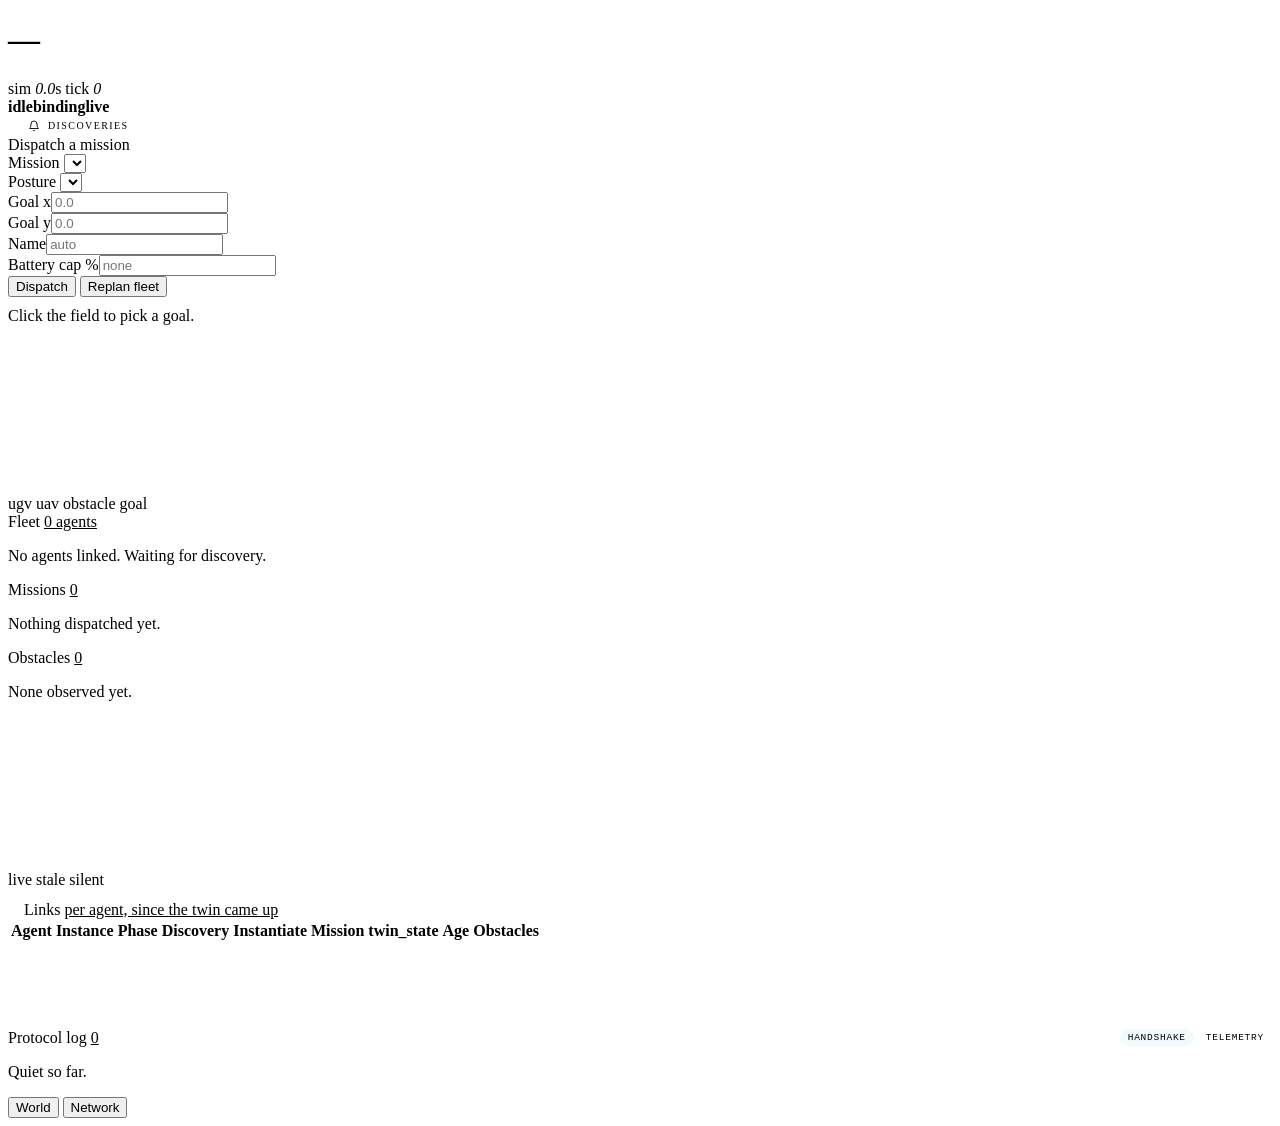
==== aggregate_twin/gui/static/index.html @ 5ff3a7ca "feat(handshake) added handshake modes and inigrated linking and missions trough generic implementati" ====
<!doctype html>
<html lang="en">
<head>
<meta charset="utf-8">
<meta name="viewport" content="width=device-width, initial-scale=1">
<title>Fleet console</title>
<link rel="stylesheet" href="/theme.css">
<style>
  /* layout that belongs to this console only -- tokens live in theme.css */
  /* World: dispatch on the left, live lists on the right, map in between --
     keeps the tall form off the same edge as the three growing lists, which
     is what was crowding the field. */
  main#world{grid-template-columns:300px minmax(0,1fr) 330px}
  main#network{grid-template-columns:minmax(0,1fr) 330px}
  /* theme.css's `aside` assumes a right-hand column, so flip the divider. */
  aside.pane-l{border-left:0;border-right:1px solid var(--rule)}

  @media (max-width:900px){
    /* Stacked, the map has to come first -- source order puts the form first
       so it owns the left column on desktop. Orders are set explicitly on all
       three children: leaving the asides to source order would have slotted
       the tall dispatch form between the map and the lists. */
    main#world.active{grid-template-rows:300px auto auto}
    main#world > .field{order:1}
    main#world > aside:not(.pane-l){order:2}
    main#world > aside.pane-l{order:3;border-right:0;border-top:1px solid var(--rule)}
  }
  .stack{display:grid;grid-template-rows:minmax(0,1fr) minmax(140px,38%);min-height:0}
  .sheet{overflow:auto;min-height:0;border-top:1px solid var(--rule);background:var(--panel-2)}
  .sheet .eyebrow{padding:12px 16px 0}
  .strip{display:flex;flex-wrap:wrap;gap:0;border-bottom:1px solid var(--rule)}
  .strip div{flex:1;min-width:88px;padding:11px 14px;border-right:1px solid var(--rule)}
  .strip b{display:block;font-family:var(--mono);font-size:17px;font-weight:500;color:var(--text)}
  .strip span{font-family:var(--mono);font-size:9.5px;letter-spacing:.16em;
              text-transform:uppercase;color:var(--muted)}
  /* small toggle inside the Protocol log header - handshake vs telemetry */
  .logToggle{float:right;display:flex;gap:4px}
  .logTab{font:9.5px var(--mono, ui-monospace, monospace);letter-spacing:.08em;
          text-transform:uppercase;padding:3px 8px;border-radius:99px;
          border:1px solid var(--rule);background:transparent;color:var(--muted);cursor:pointer}
  .logTab[aria-selected="true"]{color:var(--text);border-color:var(--signal);background:rgba(127,209,222,.1)}

  /* --- discovery: header trigger + slide-out drawer ---------------------
     The trigger sits in the header next to the lifecycle rail and borrows
     .rail b's visual language, so it reads as part of the existing status
     furniture rather than a bolted-on widget. It deliberately does NOT live
     inside .field -- theme.css already parks .legend at right:14px/top:12px
     there, which is what the earlier placement was colliding with.

     Inside the drawer, each DiscoveryMessage field is a plain label+select
     (theme.css already styles input/select) listing whichever config layers
     actually had a value for it, plus "Custom". The full value of the
     current selection renders underneath in a .dvalue block, so nested
     dicts like shape/kinematics/topics are readable rather than clipped
     into a one-line summary. */
  .discoTrigger{display:flex;align-items:center;gap:8px;margin-left:10px;
        font-family:var(--mono);font-size:10px;letter-spacing:.14em;text-transform:uppercase;
        font-weight:500;padding:4px 10px;border:1px solid var(--rule);background:transparent;
        color:var(--muted);cursor:pointer}
  .discoTrigger:hover{color:var(--signal);border-color:var(--signal)}
  .discoTrigger .badge{display:none;min-width:16px;padding:0 5px;border-radius:99px;
        background:var(--signal);color:var(--ink);font-size:9.5px;font-weight:600;
        letter-spacing:0;line-height:15px;text-align:center}
  .discoTrigger.has .badge{display:block}
  .discoTrigger.has{color:var(--text);border-color:var(--signal)}

  .drawer{position:fixed;inset:0;z-index:60;visibility:hidden}
  .drawer.open{visibility:visible}
  .drawer .scrim{position:absolute;inset:0;background:rgba(11,18,22,.6);
        opacity:0;transition:opacity .18s ease}
  .drawer.open .scrim{opacity:1}
  .drawer .panel{position:absolute;top:0;right:0;height:100%;width:min(460px,94vw);
        display:flex;flex-direction:column;background:var(--panel);
        border-left:1px solid var(--rule);transform:translateX(100%);transition:transform .2s ease}
  .drawer.open .panel{transform:translateX(0)}
  .panelHead{display:flex;align-items:center;gap:10px;padding:13px 16px;
        border-bottom:1px solid var(--rule);background:var(--panel-2)}
  .panelHead h2{flex:1;margin:0;font-size:13px;font-weight:600;letter-spacing:.04em}
  .panelHead .count{font-family:var(--mono);font-size:10px;letter-spacing:.12em;
        text-transform:uppercase;color:var(--muted)}
  .panelHead button{padding:3px 9px;font-size:13px;line-height:1.1;letter-spacing:0}
  .panelBody{flex:1;overflow-y:auto;min-height:0}
  .panelBody .row{cursor:pointer}
  .panelBody .row:hover{border-color:var(--signal)}

  .dfield{padding:12px 0;border-top:1px solid var(--rule-soft)}
  .dfield:first-of-type{border-top:none}
  .dvalue{margin-top:6px;padding:7px 9px;max-height:170px;overflow:auto;
        background:var(--panel-2);border:1px solid var(--rule-soft);
        font-family:var(--mono);font-size:11px;line-height:1.55;color:var(--text);
        white-space:pre-wrap;overflow-wrap:anywhere}
  .dvalue.none{color:var(--dim)}
  textarea.dcustom{width:100%;margin-top:6px;background:var(--panel-2);border:1px solid var(--rule);
        color:var(--text);font-family:var(--mono);font-size:11px;line-height:1.55;
        padding:7px 9px;resize:vertical;appearance:none}
  textarea.dcustom:focus{outline:none;border-color:var(--signal)}
  .dactions{display:flex;gap:8px;margin-top:16px}
  .dactions button{flex:1;padding:8px 12px;font-size:10px;letter-spacing:.12em}

  /* mode bar pinned to the drawer foot -- governs how the NEXT discovery is
     handled, so it sits with the queue it affects rather than in the page
     header where it'd read as unrelated global chrome. */
  .modeBar{display:flex;align-items:center;gap:12px;padding:12px 16px;
        border-top:1px solid var(--rule);background:var(--panel-2)}
  .modeTxt{flex:1;min-width:0}
  .modeTxt b{display:block;font-family:var(--mono);font-size:10px;letter-spacing:.14em;
        text-transform:uppercase;font-weight:500;color:var(--muted)}
  .modeTxt span{display:block;margin-top:3px;font-family:var(--mono);font-size:10.5px;
        line-height:1.45;color:var(--dim)}
  .toggle{flex:0 0 auto;width:38px;height:20px;padding:0;position:relative;border-radius:99px;
        border:1px solid var(--rule);background:var(--panel-3);cursor:pointer;transition:.14s}
  .toggle s{position:absolute;top:2px;left:2px;width:14px;height:14px;border-radius:50%;
        background:var(--muted);text-decoration:none;transition:.14s}
  .toggle:hover{border-color:var(--signal)}
  .toggle[aria-checked="true"]{background:var(--signal);border-color:var(--signal)}
  .toggle[aria-checked="true"] s{left:20px;background:var(--ink)}
</style>
</head>
<body>

<header>
  <h1 id="twinName">—<span id="ns"></span></h1>
  <span class="meter">sim <i id="simTime">0.0</i>s</span>
  <span class="meter">tick <i id="step">0</i></span>
  <div class="rail" id="rail">
    <b data-s="IDLE">idle</b><b data-s="BINDING">binding</b><b data-s="LIVE">live</b>
  </div>
  <button class="discoTrigger" id="discoveryTrigger" type="button" aria-haspopup="dialog" aria-expanded="false">
    <svg width="12" height="12" viewBox="0 0 24 24" fill="none" stroke="currentColor" stroke-width="1.8"
         stroke-linecap="round" stroke-linejoin="round" aria-hidden="true">
      <path d="M18 8a6 6 0 0 0-12 0c0 7-3 9-3 9h18s-3-2-3-9"/>
      <path d="M13.73 21a2 2 0 0 1-3.46 0"/>
    </svg>
    <span>Discoveries</span>
    <b class="badge" id="discoveryBadge">0</b>
  </button>
</header>
<div class="banner" id="banner"></div>

<!-- ─── sheet 1 · world ─────────────────────────────────────────────── -->
<main id="world" class="active">
  <aside class="pane-l">
    <section>
      <div class="eyebrow">Dispatch a mission</div>
      <div class="fld">
        <label for="mType">Mission</label>
        <select id="mType"></select>
      </div>
      <div class="fld">
        <label for="mPosture">Posture</label>
        <select id="mPosture"></select>
      </div>
      <div class="grid2 fld" id="goalFields">
        <div><label for="mX">Goal x</label><input id="mX" type="number" step="0.1" placeholder="0.0"></div>
        <div><label for="mY">Goal y</label><input id="mY" type="number" step="0.1" placeholder="0.0"></div>
      </div>
      <div class="fld" id="wpField" hidden>
        <label for="mWaypoints">Waypoints — x,y per line</label>
        <input id="mWaypoints" placeholder="2,3  4,5">
      </div>
      <div class="fld" id="targetField" hidden>
        <label for="mTarget">Target id</label><input id="mTarget" type="number" placeholder="7">
      </div>
      <div class="fld" id="unlockField" hidden>
        <label for="mUnlock">Unlocks at sim time [s]</label><input id="mUnlock" type="number" step="1" placeholder="30">
      </div>
      <div class="grid2 fld">
        <div><label for="mId">Name</label><input id="mId" placeholder="auto"></div>
        <div><label for="mBudget">Battery cap %</label><input id="mBudget" type="number" placeholder="none"></div>
      </div>
      <div class="grid2">
        <button class="primary" id="btnDispatch">Dispatch</button>
        <button id="btnReplan">Replan fleet</button>
      </div>
      <p class="empty" id="formNote" style="margin-top:10px">Click the field to pick a goal.</p>
    </section>
  </aside>

  <div class="field">
    <canvas id="cvWorld"></canvas>
    <div class="legend">
      <span><s style="background:var(--signal)"></s>ugv</span>
      <span><s style="background:var(--uav)"></s>uav</span>
      <span><s style="background:var(--warn)"></s>obstacle</span>
      <span><s style="background:var(--goal)"></s>goal</span>
    </div>
    <div class="readout" id="readout"></div>
  </div>

  <aside>
    <section>
      <div class="eyebrow">Fleet <u id="fleetCount">0 agents</u></div>
      <div id="fleetBox"><p class="empty">No agents linked. Waiting for discovery.</p></div>
    </section>

    <section>
      <div class="eyebrow">Missions <u id="missionCount">0</u></div>
      <div id="missionBox"><p class="empty">Nothing dispatched yet.</p></div>
    </section>

    <section>
      <div class="eyebrow">Obstacles <u id="obstacleCount">0</u></div>
      <div id="obstacleBox"><p class="empty">None observed yet.</p></div>
    </section>
  </aside>
</main>

<!-- ─── sheet 2 · network ───────────────────────────────────────────── -->
<main id="network">
  <div class="stack">
    <div class="field">
      <canvas id="cvNet"></canvas>
      <div class="legend">
        <span><s style="background:var(--ok)"></s>live</span>
        <span><s style="background:var(--warn)"></s>stale</span>
        <span><s style="background:var(--bad)"></s>silent</span>
      </div>
      <div class="readout" id="netReadout"></div>
    </div>
    <div class="sheet">
      <div class="eyebrow">Links <u>per agent, since the twin came up</u></div>
      <table>
        <thead><tr>
          <th>Agent</th><th>Instance</th><th>Phase</th>
          <th class="num">Discovery</th><th class="num">Instantiate</th><th class="num">Mission</th>
          <th class="num">twin_state</th><th class="num">Age</th><th class="num">Obstacles</th>
        </tr></thead>
        <tbody id="linkRows"></tbody>
      </table>
    </div>
  </div>

  <aside>
    <div class="strip" id="counters"></div>
    <section>
      <div class="eyebrow">Protocol log <u id="logCount">0</u>
        <span class="logToggle">
          <button class="logTab" data-log="handshake" aria-selected="true">Handshake</button>
          <button class="logTab" data-log="telemetry" aria-selected="false">Telemetry</button>
        </span>
      </div>
      <div class="log" id="eventLog"><p class="empty">Quiet so far.</p></div>
    </section>
  </aside>
</main>

<div class="sheets" role="tablist">
  <button class="tab" id="tabWorld" role="tab" aria-selected="true" data-sheet="world">World</button>
  <button class="tab" id="tabNet" role="tab" aria-selected="false" data-sheet="network">Network</button>
  <div class="spacer"></div>
  <span class="stat" id="footStat"></span>
</div>

<div class="drawer" id="discoveryDrawer" aria-hidden="true">
  <div class="scrim" id="discoveryScrim"></div>
  <div class="panel" role="dialog" aria-label="Discoveries">
    <div class="panelHead">
      <h2>Discoveries</h2>
      <span class="count" id="discoveryDrawerCount">0 pending</span>
      <button id="discoveryClose" type="button" aria-label="Close">&times;</button>
    </div>
    <div class="panelBody" id="discoveryBox"></div>
    <div class="modeBar">
      <div class="modeTxt">
        <b>Autocomplete</b>
        <span id="autoHint">Discoveries wait here for review.</span>
      </div>
      <button class="toggle" id="autoToggle" type="button" role="switch" aria-checked="false">
        <s></s>
      </button>
    </div>
  </div>
</div>

<script src="/app.js"></script>
<script src="/world.js"></script>
<script src="/network.js"></script>
<script>App.boot();</script>
</body>
</html>
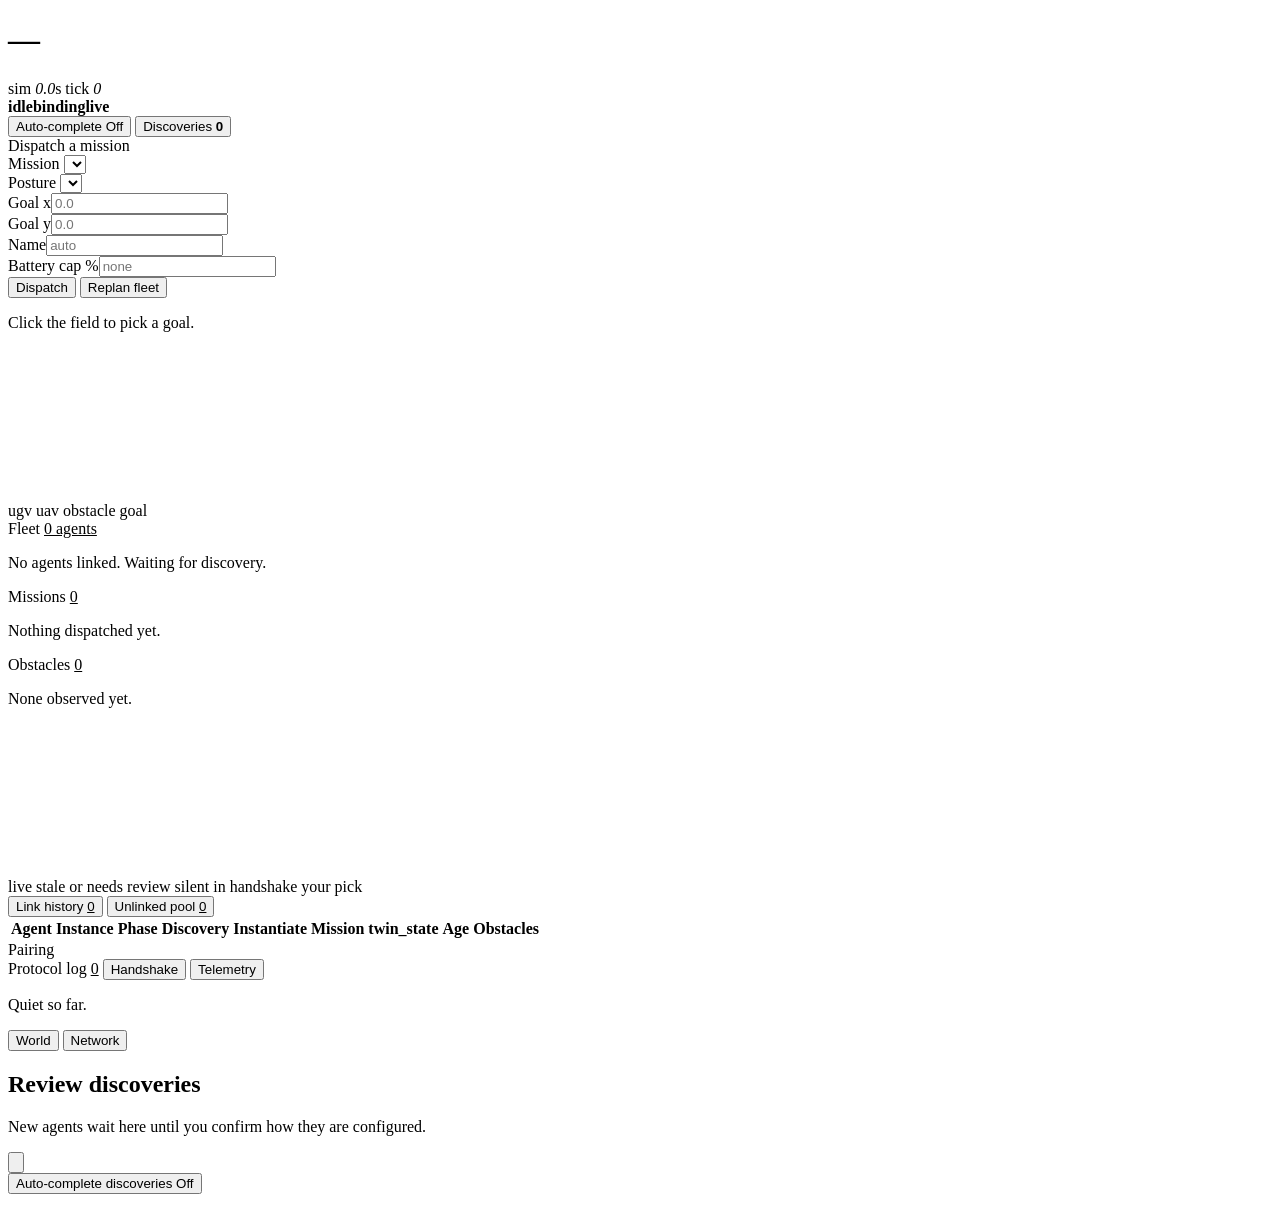
==== commit 96ecb796: "feat(aggregate-gui) updated aggregate gui" ====
--- a/aggregate_twin/gui/static/index.html
+++ b/aggregate_twin/gui/static/index.html
@@ -5,139 +5,36 @@
 <meta name="viewport" content="width=device-width, initial-scale=1">
 <title>Fleet console</title>
 <link rel="stylesheet" href="/theme.css">
-<style>
-  /* layout that belongs to this console only -- tokens live in theme.css */
-  /* World: dispatch on the left, live lists on the right, map in between --
-     keeps the tall form off the same edge as the three growing lists, which
-     is what was crowding the field. */
-  main#world{grid-template-columns:300px minmax(0,1fr) 330px}
-  main#network{grid-template-columns:minmax(0,1fr) 330px}
-  /* theme.css's `aside` assumes a right-hand column, so flip the divider. */
-  aside.pane-l{border-left:0;border-right:1px solid var(--rule)}
-
-  @media (max-width:900px){
-    /* Stacked, the map has to come first -- source order puts the form first
-       so it owns the left column on desktop. Orders are set explicitly on all
-       three children: leaving the asides to source order would have slotted
-       the tall dispatch form between the map and the lists. */
-    main#world.active{grid-template-rows:300px auto auto}
-    main#world > .field{order:1}
-    main#world > aside:not(.pane-l){order:2}
-    main#world > aside.pane-l{order:3;border-right:0;border-top:1px solid var(--rule)}
-  }
-  .stack{display:grid;grid-template-rows:minmax(0,1fr) minmax(140px,38%);min-height:0}
-  .sheet{overflow:auto;min-height:0;border-top:1px solid var(--rule);background:var(--panel-2)}
-  .sheet .eyebrow{padding:12px 16px 0}
-  .strip{display:flex;flex-wrap:wrap;gap:0;border-bottom:1px solid var(--rule)}
-  .strip div{flex:1;min-width:88px;padding:11px 14px;border-right:1px solid var(--rule)}
-  .strip b{display:block;font-family:var(--mono);font-size:17px;font-weight:500;color:var(--text)}
-  .strip span{font-family:var(--mono);font-size:9.5px;letter-spacing:.16em;
-              text-transform:uppercase;color:var(--muted)}
-  /* small toggle inside the Protocol log header - handshake vs telemetry */
-  .logToggle{float:right;display:flex;gap:4px}
-  .logTab{font:9.5px var(--mono, ui-monospace, monospace);letter-spacing:.08em;
-          text-transform:uppercase;padding:3px 8px;border-radius:99px;
-          border:1px solid var(--rule);background:transparent;color:var(--muted);cursor:pointer}
-  .logTab[aria-selected="true"]{color:var(--text);border-color:var(--signal);background:rgba(127,209,222,.1)}
-
-  /* --- discovery: header trigger + slide-out drawer ---------------------
-     The trigger sits in the header next to the lifecycle rail and borrows
-     .rail b's visual language, so it reads as part of the existing status
-     furniture rather than a bolted-on widget. It deliberately does NOT live
-     inside .field -- theme.css already parks .legend at right:14px/top:12px
-     there, which is what the earlier placement was colliding with.
-
-     Inside the drawer, each DiscoveryMessage field is a plain label+select
-     (theme.css already styles input/select) listing whichever config layers
-     actually had a value for it, plus "Custom". The full value of the
-     current selection renders underneath in a .dvalue block, so nested
-     dicts like shape/kinematics/topics are readable rather than clipped
-     into a one-line summary. */
-  .discoTrigger{display:flex;align-items:center;gap:8px;margin-left:10px;
-        font-family:var(--mono);font-size:10px;letter-spacing:.14em;text-transform:uppercase;
-        font-weight:500;padding:4px 10px;border:1px solid var(--rule);background:transparent;
-        color:var(--muted);cursor:pointer}
-  .discoTrigger:hover{color:var(--signal);border-color:var(--signal)}
-  .discoTrigger .badge{display:none;min-width:16px;padding:0 5px;border-radius:99px;
-        background:var(--signal);color:var(--ink);font-size:9.5px;font-weight:600;
-        letter-spacing:0;line-height:15px;text-align:center}
-  .discoTrigger.has .badge{display:block}
-  .discoTrigger.has{color:var(--text);border-color:var(--signal)}
-
-  .drawer{position:fixed;inset:0;z-index:60;visibility:hidden}
-  .drawer.open{visibility:visible}
-  .drawer .scrim{position:absolute;inset:0;background:rgba(11,18,22,.6);
-        opacity:0;transition:opacity .18s ease}
-  .drawer.open .scrim{opacity:1}
-  .drawer .panel{position:absolute;top:0;right:0;height:100%;width:min(460px,94vw);
-        display:flex;flex-direction:column;background:var(--panel);
-        border-left:1px solid var(--rule);transform:translateX(100%);transition:transform .2s ease}
-  .drawer.open .panel{transform:translateX(0)}
-  .panelHead{display:flex;align-items:center;gap:10px;padding:13px 16px;
-        border-bottom:1px solid var(--rule);background:var(--panel-2)}
-  .panelHead h2{flex:1;margin:0;font-size:13px;font-weight:600;letter-spacing:.04em}
-  .panelHead .count{font-family:var(--mono);font-size:10px;letter-spacing:.12em;
-        text-transform:uppercase;color:var(--muted)}
-  .panelHead button{padding:3px 9px;font-size:13px;line-height:1.1;letter-spacing:0}
-  .panelBody{flex:1;overflow-y:auto;min-height:0}
-  .panelBody .row{cursor:pointer}
-  .panelBody .row:hover{border-color:var(--signal)}
-
-  .dfield{padding:12px 0;border-top:1px solid var(--rule-soft)}
-  .dfield:first-of-type{border-top:none}
-  .dvalue{margin-top:6px;padding:7px 9px;max-height:170px;overflow:auto;
-        background:var(--panel-2);border:1px solid var(--rule-soft);
-        font-family:var(--mono);font-size:11px;line-height:1.55;color:var(--text);
-        white-space:pre-wrap;overflow-wrap:anywhere}
-  .dvalue.none{color:var(--dim)}
-  textarea.dcustom{width:100%;margin-top:6px;background:var(--panel-2);border:1px solid var(--rule);
-        color:var(--text);font-family:var(--mono);font-size:11px;line-height:1.55;
-        padding:7px 9px;resize:vertical;appearance:none}
-  textarea.dcustom:focus{outline:none;border-color:var(--signal)}
-  .dactions{display:flex;gap:8px;margin-top:16px}
-  .dactions button{flex:1;padding:8px 12px;font-size:10px;letter-spacing:.12em}
-
-  /* mode bar pinned to the drawer foot -- governs how the NEXT discovery is
-     handled, so it sits with the queue it affects rather than in the page
-     header where it'd read as unrelated global chrome. */
-  .modeBar{display:flex;align-items:center;gap:12px;padding:12px 16px;
-        border-top:1px solid var(--rule);background:var(--panel-2)}
-  .modeTxt{flex:1;min-width:0}
-  .modeTxt b{display:block;font-family:var(--mono);font-size:10px;letter-spacing:.14em;
-        text-transform:uppercase;font-weight:500;color:var(--muted)}
-  .modeTxt span{display:block;margin-top:3px;font-family:var(--mono);font-size:10.5px;
-        line-height:1.45;color:var(--dim)}
-  .toggle{flex:0 0 auto;width:38px;height:20px;padding:0;position:relative;border-radius:99px;
-        border:1px solid var(--rule);background:var(--panel-3);cursor:pointer;transition:.14s}
-  .toggle s{position:absolute;top:2px;left:2px;width:14px;height:14px;border-radius:50%;
-        background:var(--muted);text-decoration:none;transition:.14s}
-  .toggle:hover{border-color:var(--signal)}
-  .toggle[aria-checked="true"]{background:var(--signal);border-color:var(--signal)}
-  .toggle[aria-checked="true"] s{left:20px;background:var(--ink)}
-</style>
+<link rel="stylesheet" href="/css/console.css">
+<link rel="stylesheet" href="/css/network.css">
+<link rel="stylesheet" href="/css/review.css">
+<script type="module" src="/js/main.js"></script>
 </head>
 <body>
 
 <header>
-  <h1 id="twinName">—<span id="ns"></span></h1>
+  <h1 id="twinName">—</h1>
   <span class="meter">sim <i id="simTime">0.0</i>s</span>
   <span class="meter">tick <i id="step">0</i></span>
   <div class="rail" id="rail">
     <b data-s="IDLE">idle</b><b data-s="BINDING">binding</b><b data-s="LIVE">live</b>
   </div>
-  <button class="discoTrigger" id="discoveryTrigger" type="button" aria-haspopup="dialog" aria-expanded="false">
-    <svg width="12" height="12" viewBox="0 0 24 24" fill="none" stroke="currentColor" stroke-width="1.8"
-         stroke-linecap="round" stroke-linejoin="round" aria-hidden="true">
-      <path d="M18 8a6 6 0 0 0-12 0c0 7-3 9-3 9h18s-3-2-3-9"/>
-      <path d="M13.73 21a2 2 0 0 1-3.46 0"/>
-    </svg>
-    <span>Discoveries</span>
-    <b class="badge" id="discoveryBadge">0</b>
-  </button>
+  <div class="header-actions">
+    <button class="switch" type="button" role="switch" aria-checked="false" data-autocomplete
+            title="Complete new discoveries from the config files instead of asking you">
+      <span class="switch-track" aria-hidden="true"><span class="switch-thumb"></span></span>
+      <span class="switch-label">Auto-complete</span>
+      <span class="switch-state">Off</span>
+    </button>
+    <button class="review-trigger" id="reviewTrigger" type="button"
+            aria-haspopup="dialog" aria-expanded="false" aria-controls="review">
+      <span id="reviewTriggerLabel">Discoveries</span>
+      <b class="count" id="reviewTriggerCount">0</b>
+    </button>
+  </div>
 </header>
-<div class="banner" id="banner"></div>
-
-<!-- ─── sheet 1 · world ─────────────────────────────────────────────── -->
+<div class="banner" id="banner" role="alert"></div>
+
 <main id="world" class="active">
   <aside class="pane-l">
     <section>
@@ -155,24 +52,25 @@
         <div><label for="mY">Goal y</label><input id="mY" type="number" step="0.1" placeholder="0.0"></div>
       </div>
       <div class="fld" id="wpField" hidden>
-        <label for="mWaypoints">Waypoints — x,y per line</label>
+        <label for="mWaypoints">Waypoints, x,y separated by spaces</label>
         <input id="mWaypoints" placeholder="2,3  4,5">
       </div>
       <div class="fld" id="targetField" hidden>
         <label for="mTarget">Target id</label><input id="mTarget" type="number" placeholder="7">
       </div>
       <div class="fld" id="unlockField" hidden>
-        <label for="mUnlock">Unlocks at sim time [s]</label><input id="mUnlock" type="number" step="1" placeholder="30">
+        <label for="mUnlock">Unlocks at sim time [s]</label>
+        <input id="mUnlock" type="number" step="1" placeholder="30">
       </div>
       <div class="grid2 fld">
         <div><label for="mId">Name</label><input id="mId" placeholder="auto"></div>
         <div><label for="mBudget">Battery cap %</label><input id="mBudget" type="number" placeholder="none"></div>
       </div>
       <div class="grid2">
-        <button class="primary" id="btnDispatch">Dispatch</button>
-        <button id="btnReplan">Replan fleet</button>
-      </div>
-      <p class="empty" id="formNote" style="margin-top:10px">Click the field to pick a goal.</p>
+        <button class="primary" id="btnDispatch" type="button">Dispatch</button>
+        <button id="btnReplan" type="button">Replan fleet</button>
+      </div>
+      <p class="empty note" id="formNote">Click the field to pick a goal.</p>
     </section>
   </aside>
 
@@ -192,12 +90,10 @@
       <div class="eyebrow">Fleet <u id="fleetCount">0 agents</u></div>
       <div id="fleetBox"><p class="empty">No agents linked. Waiting for discovery.</p></div>
     </section>
-
     <section>
       <div class="eyebrow">Missions <u id="missionCount">0</u></div>
       <div id="missionBox"><p class="empty">Nothing dispatched yet.</p></div>
     </section>
-
     <section>
       <div class="eyebrow">Obstacles <u id="obstacleCount">0</u></div>
       <div id="obstacleBox"><p class="empty">None observed yet.</p></div>
@@ -205,38 +101,66 @@
   </aside>
 </main>
 
-<!-- ─── sheet 2 · network ───────────────────────────────────────────── -->
 <main id="network">
   <div class="stack">
     <div class="field">
-      <canvas id="cvNet"></canvas>
-      <div class="legend">
+      <canvas id="cvNet" tabindex="0" aria-label="Aggregate, linked pairs and the unlinked pool"></canvas>
+      <div class="legend at-bottom">
         <span><s style="background:var(--ok)"></s>live</span>
-        <span><s style="background:var(--warn)"></s>stale</span>
+        <span><s style="background:var(--warn)"></s>stale or needs review</span>
         <span><s style="background:var(--bad)"></s>silent</span>
+        <span><s style="background:var(--signal)"></s>in handshake</span>
+        <span><s style="background:var(--goal)"></s>your pick</span>
       </div>
       <div class="readout" id="netReadout"></div>
     </div>
     <div class="sheet">
-      <div class="eyebrow">Links <u>per agent, since the twin came up</u></div>
-      <table>
+      <div class="sheet-head">
+        <div class="pill-tabs" role="tablist" aria-label="Tables">
+          <button class="pill" type="button" role="tab" data-table="history" aria-selected="true">
+            Link history <u id="historyCount">0</u></button>
+          <button class="pill" type="button" role="tab" data-table="pool" aria-selected="false">
+            Unlinked pool <u id="poolCount">0</u></button>
+        </div>
+      </div>
+      <table id="historyTable">
         <thead><tr>
           <th>Agent</th><th>Instance</th><th>Phase</th>
           <th class="num">Discovery</th><th class="num">Instantiate</th><th class="num">Mission</th>
           <th class="num">twin_state</th><th class="num">Age</th><th class="num">Obstacles</th>
         </tr></thead>
-        <tbody id="linkRows"></tbody>
+        <tbody id="historyRows"></tbody>
       </table>
+      <table id="poolTable" hidden>
+        <thead><tr>
+          <th>Node</th><th>Status</th><th>Detail</th>
+          <th class="num">Heartbeat</th><th class="num">Last heard</th><th class="num">Evicted in</th><th></th>
+        </tr></thead>
+        <tbody id="poolRows"></tbody>
+      </table>
     </div>
   </div>
 
   <aside>
+    <section class="pairing" id="pairing">
+      <div class="eyebrow">Pairing <u id="pairingDiscovery"></u></div>
+      <div class="modes" role="radiogroup" aria-label="Pairing mode" id="modeGroup"></div>
+      <p class="mode-note" id="modeNote" hidden></p>
+      <div class="manual" id="manualPair" hidden>
+        <p class="manual-hint">Pick an agent and a free instance here, or click them on the graph.</p>
+        <div class="grid2">
+          <div><label for="pairAgent">Agent</label><select id="pairAgent"></select></div>
+          <div><label for="pairInstance">Instance</label><select id="pairInstance"></select></div>
+        </div>
+        <button class="primary wide" id="pairLink" type="button" disabled>Link pair</button>
+      </div>
+    </section>
     <div class="strip" id="counters"></div>
     <section>
       <div class="eyebrow">Protocol log <u id="logCount">0</u>
-        <span class="logToggle">
-          <button class="logTab" data-log="handshake" aria-selected="true">Handshake</button>
-          <button class="logTab" data-log="telemetry" aria-selected="false">Telemetry</button>
+        <span class="pill-tabs small" role="tablist" aria-label="Log channel">
+          <button class="pill" type="button" role="tab" data-log="handshake" aria-selected="true">Handshake</button>
+          <button class="pill" type="button" role="tab" data-log="telemetry" aria-selected="false">Telemetry</button>
         </span>
       </div>
       <div class="log" id="eventLog"><p class="empty">Quiet so far.</p></div>
@@ -244,37 +168,45 @@
   </aside>
 </main>
 
-<div class="sheets" role="tablist">
-  <button class="tab" id="tabWorld" role="tab" aria-selected="true" data-sheet="world">World</button>
-  <button class="tab" id="tabNet" role="tab" aria-selected="false" data-sheet="network">Network</button>
+<div class="sheets" role="tablist" aria-label="Sheets">
+  <button class="tab" role="tab" aria-selected="true" data-sheet="world" type="button">World</button>
+  <button class="tab" role="tab" aria-selected="false" data-sheet="network" type="button">Network</button>
   <div class="spacer"></div>
   <span class="stat" id="footStat"></span>
 </div>
 
-<div class="drawer" id="discoveryDrawer" aria-hidden="true">
-  <div class="scrim" id="discoveryScrim"></div>
-  <div class="panel" role="dialog" aria-label="Discoveries">
-    <div class="panelHead">
-      <h2>Discoveries</h2>
-      <span class="count" id="discoveryDrawerCount">0 pending</span>
-      <button id="discoveryClose" type="button" aria-label="Close">&times;</button>
-    </div>
-    <div class="panelBody" id="discoveryBox"></div>
-    <div class="modeBar">
-      <div class="modeTxt">
-        <b>Autocomplete</b>
-        <span id="autoHint">Discoveries wait here for review.</span>
-      </div>
-      <button class="toggle" id="autoToggle" type="button" role="switch" aria-checked="false">
-        <s></s>
+<div class="review" id="review" aria-hidden="true">
+  <div class="review-scrim" data-close></div>
+  <div class="review-panel" role="dialog" aria-modal="true" aria-labelledby="reviewTitle">
+    <div class="review-head">
+      <div class="review-titles">
+        <h2 id="reviewTitle">Review discoveries</h2>
+        <p id="reviewSub">New agents wait here until you confirm how they are configured.</p>
+      </div>
+      <button class="icon-button" type="button" data-close aria-label="Close review">
+        <svg viewBox="0 0 24 24" aria-hidden="true"><path d="M6 6l12 12M18 6L6 18"/></svg>
       </button>
     </div>
+
+    <div class="auto-card">
+      <button class="switch switch-large" type="button" role="switch" aria-checked="false"
+              data-autocomplete aria-describedby="autoHint">
+        <span class="switch-track" aria-hidden="true"><span class="switch-thumb"></span></span>
+        <span class="switch-label">Auto-complete discoveries</span>
+        <span class="switch-state">Off</span>
+      </button>
+      <p id="autoHint"></p>
+    </div>
+
+    <div class="review-body">
+      <nav class="review-queue" aria-label="Agents waiting for review">
+        <ol id="reviewQueue"></ol>
+      </nav>
+      <div class="review-form" id="reviewForm"></div>
+    </div>
   </div>
 </div>
 
-<script src="/app.js"></script>
-<script src="/world.js"></script>
-<script src="/network.js"></script>
-<script>App.boot();</script>
+<div class="toast" id="toast" role="status" aria-live="polite"></div>
 </body>
-</html>+</html>
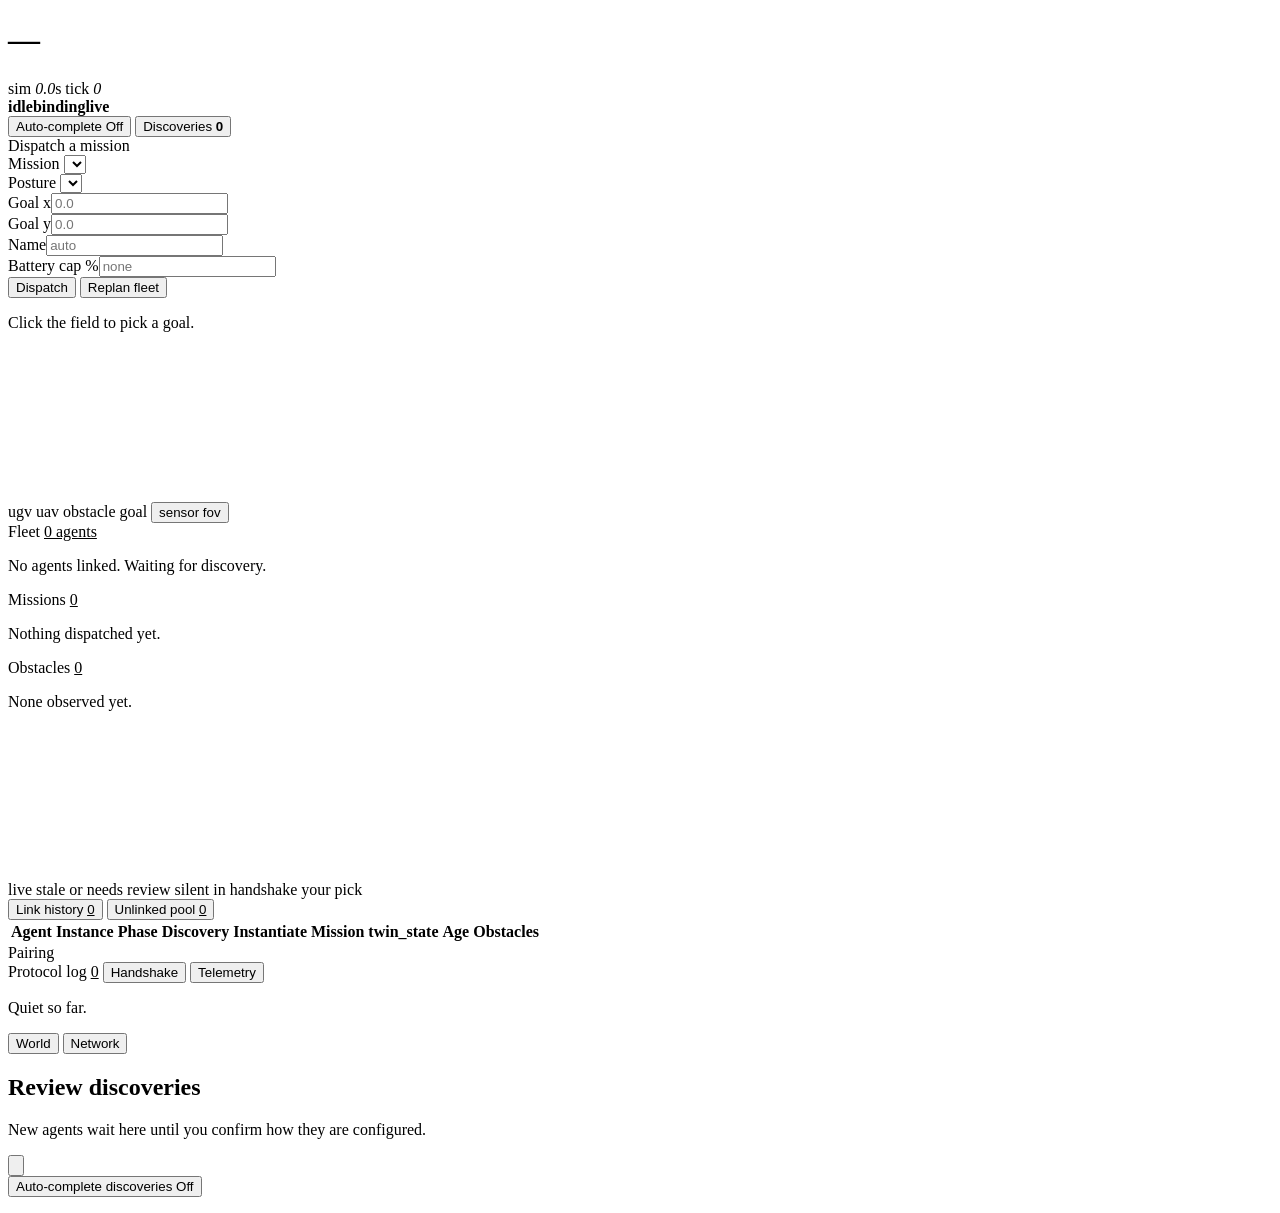
==== commit 06050855: "feat(aggregate-gui) learn each agent's sensor footprint from its detections" ====
--- a/aggregate_twin/gui/static/index.html
+++ b/aggregate_twin/gui/static/index.html
@@ -81,6 +81,8 @@
       <span><s style="background:var(--uav)"></s>uav</span>
       <span><s style="background:var(--warn)"></s>obstacle</span>
       <span><s style="background:var(--goal)"></s>goal</span>
+      <button class="toggle" id="btnFov" type="button" aria-pressed="true"
+              title="Sensor reach learned from each agent's detections">sensor fov</button>
     </div>
     <div class="readout" id="readout"></div>
   </div>
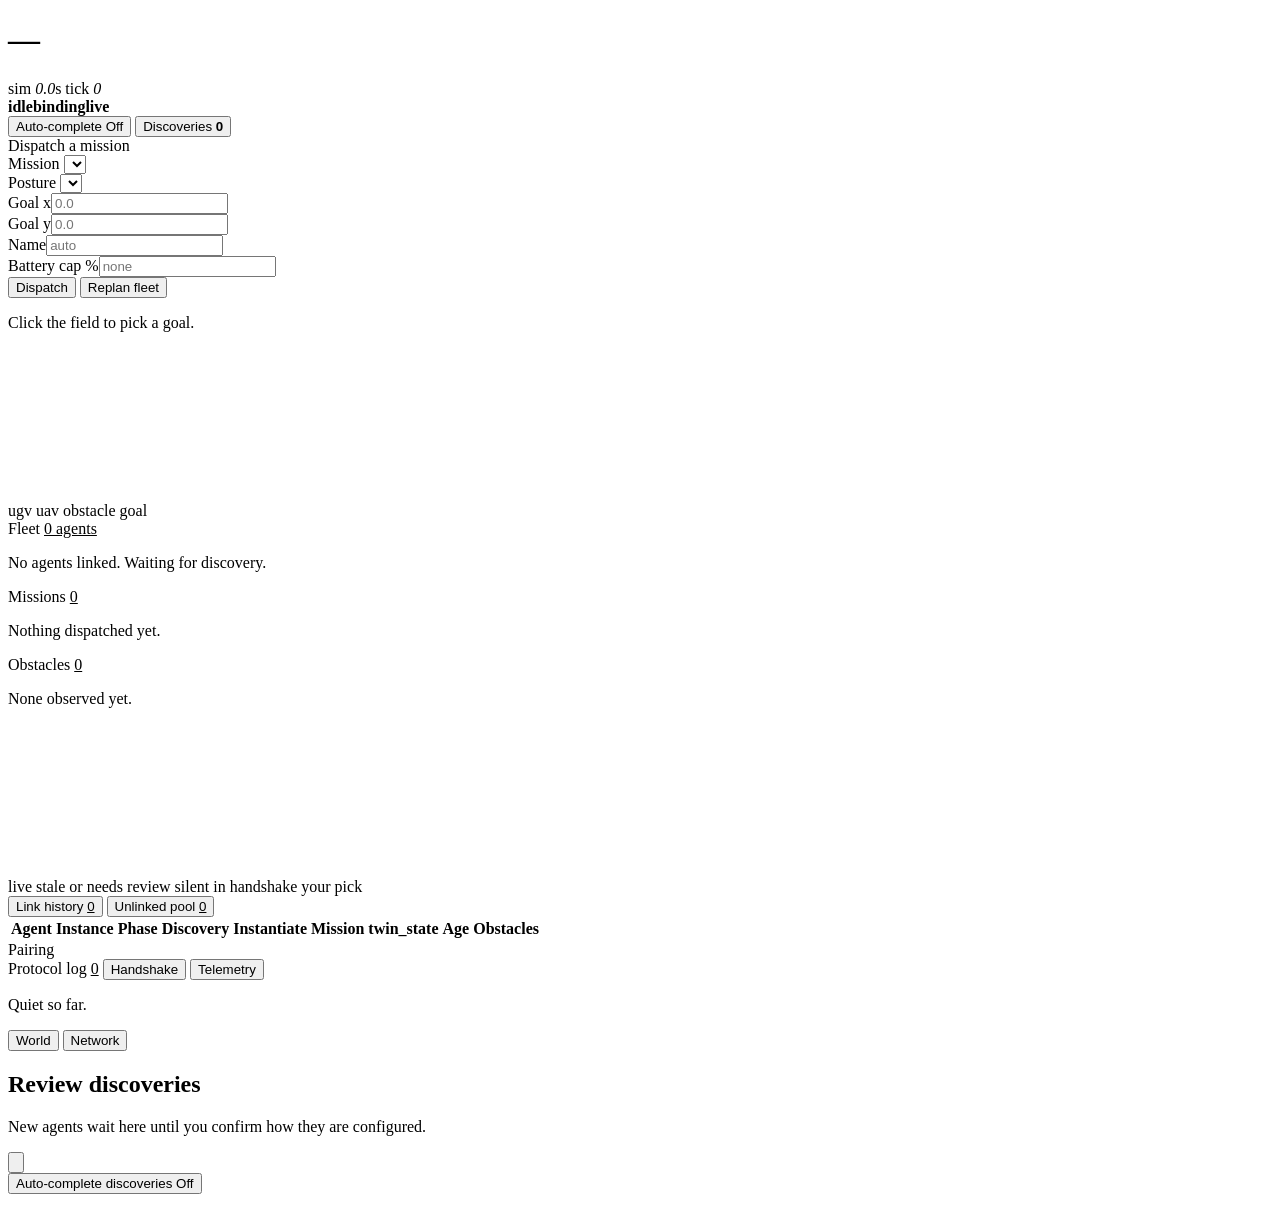
==== commit ad314090: "Revert "feat(aggregate-gui) learn each agent's sensor footprint from its detections" This reverts co" ====
--- a/aggregate_twin/gui/static/index.html
+++ b/aggregate_twin/gui/static/index.html
@@ -81,8 +81,6 @@
       <span><s style="background:var(--uav)"></s>uav</span>
       <span><s style="background:var(--warn)"></s>obstacle</span>
       <span><s style="background:var(--goal)"></s>goal</span>
-      <button class="toggle" id="btnFov" type="button" aria-pressed="true"
-              title="Sensor reach learned from each agent's detections">sensor fov</button>
     </div>
     <div class="readout" id="readout"></div>
   </div>
